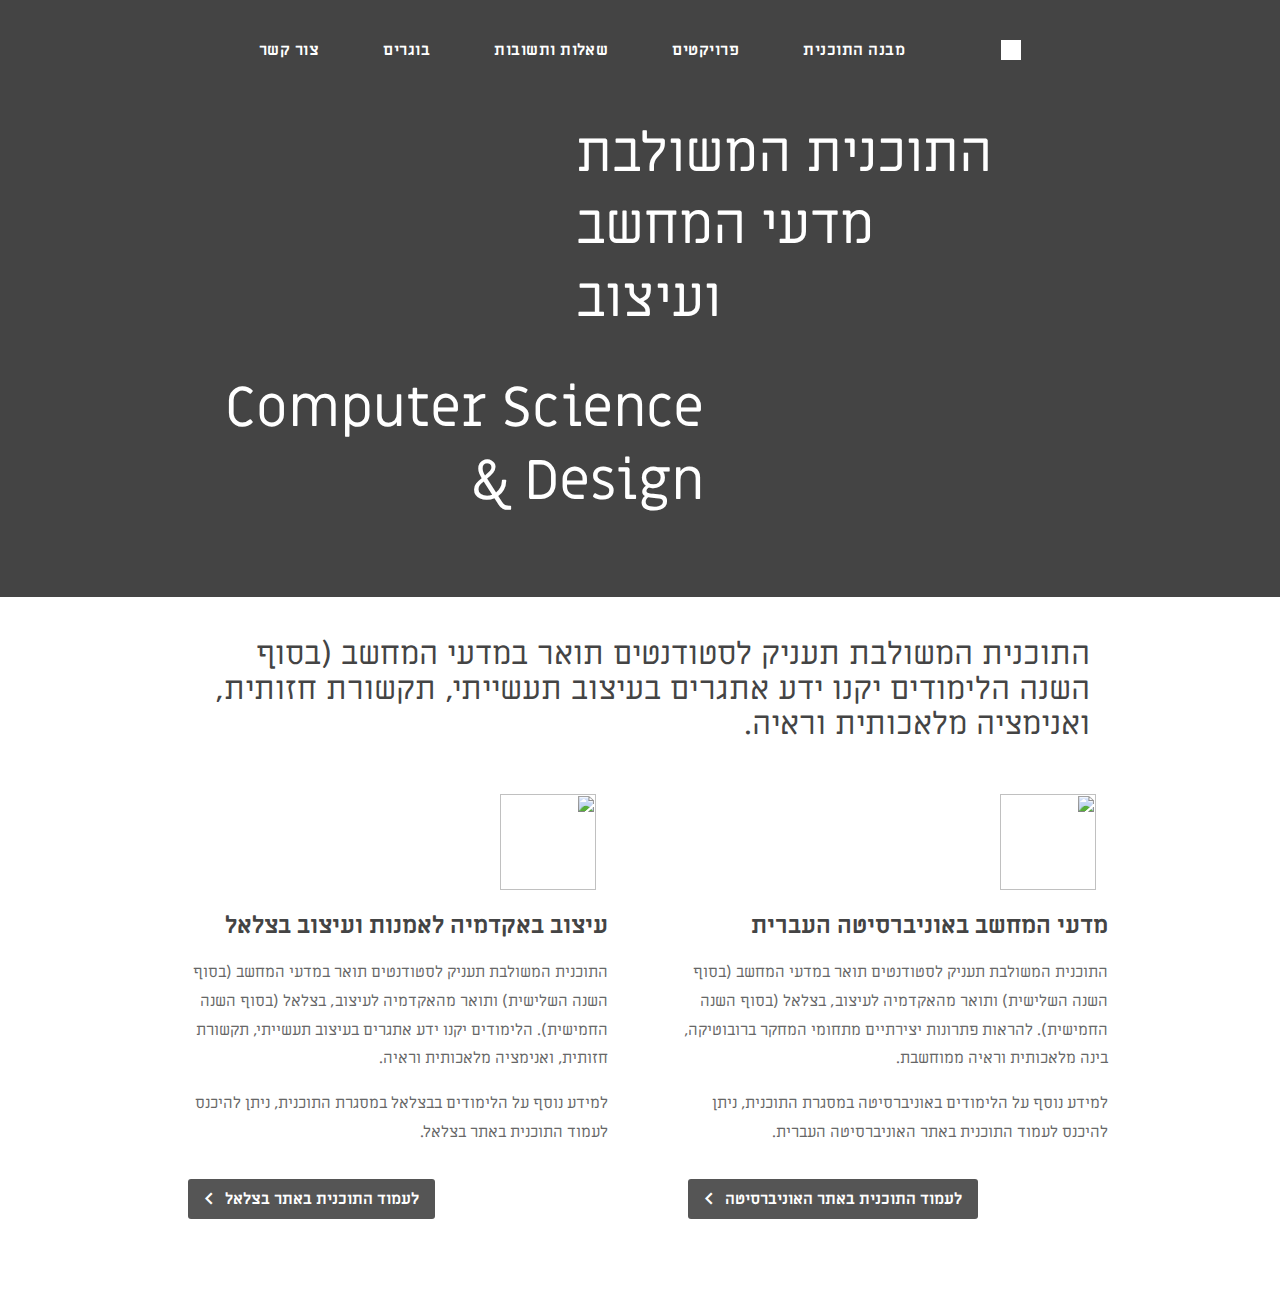
==== bsc-des/index.html @ 05d0198b "Program website added effects" ====
<html>
  <head>
    <meta name="viewport" content="initial-scale=1, maximum-scale=1" />

    <title>התוכנית המשולבת - מדעי המחשב ועיצוב</title>
    <link
      href="https://fonts.googleapis.com/icon?family=Material+Icons"
      rel="stylesheet"
    />
    <link rel="stylesheet" href="main.css" />

    <link rel="icon" href="images/favicon.png" type="image/png" sizes="16x16" />
  </head>

  <body>
    <div id="root">
      <nav class="main-menu">
        <a href="#">
          <div class="logo"></div>
        </a>
        <a href="#">מבנה התוכנית</a>
        <a href="#">פרויקטים</a>
        <a href="#">שאלות ותשובות</a>
        <a href="#">בוגרים</a>
        <a href="#">צור קשר</a>
      </nav>
      <div class="hero" id="hero">
        <h1 class="title-right">
          התוכנית המשולבת
          <br />
          מדעי המחשב
          <br />
          ועיצוב
        </h1>
        <h1 class="title-left">
          Computer Science
          <br />
          & Design
        </h1>
      </div>
      <div class="content">
        <p class="headline">
          התוכנית המשולבת תעניק לסטודנטים תואר במדעי המחשב (בסוף השנה הלימודים
          יקנו ידע אתגרים בעיצוב תעשייתי, תקשורת חזותית, ואנימציה מלאכותית
          וראיה.
        </p>
        <div class="columns">
          <div>
            <h2>
              <img class="academy-logo" src="images/huji.svg" />
              <br />
              מדעי המחשב באוניברסיטה העברית
            </h2>
            <p>
              התוכנית המשולבת תעניק לסטודנטים תואר במדעי המחשב (בסוף השנה
              השלישית) ותואר מהאקדמיה לעיצוב, בצלאל (בסוף השנה החמישית). להראות
              פתרונות יצירתיים מתחומי המחקר ברובוטיקה, בינה מלאכותית וראיה
              ממוחשבת.
            </p>
            <p>
              למידע נוסף על הלימודים באוניברסיטה במסגרת התוכנית, ניתן להיכנס
              לעמוד התוכנית באתר האוניברסיטה העברית.
            </p>
            <a href="#" class="button">
              לעמוד התוכנית באתר האוניברסיטה
              <span class="material-icons">
                keyboard_arrow_left
              </span>
            </a>
          </div>
          <div>
            <h2>
              <img class="academy-logo" src="images/bezalel.svg" />
              <br />
              עיצוב באקדמיה לאמנות ועיצוב בצלאל
            </h2>
            <p>
              התוכנית המשולבת תעניק לסטודנטים תואר במדעי המחשב (בסוף השנה
              השלישית) ותואר מהאקדמיה לעיצוב, בצלאל (בסוף השנה החמישית).
              הלימודים יקנו ידע אתגרים בעיצוב תעשייתי, תקשורת חזותית, ואנימציה
              מלאכותית וראיה.
            </p>
            <p>
              למידע נוסף על הלימודים בבצלאל במסגרת התוכנית, ניתן להיכנס לעמוד
              התוכנית באתר בצלאל.
            </p>
            <a href="#" class="button">
              לעמוד התוכנית באתר בצלאל
              <span class="material-icons">
                keyboard_arrow_left
              </span>
            </a>
            <br /><br /><br /><br />
          </div>
        </div>
      </div>
    </div>
    <script src="https://cdnjs.cloudflare.com/ajax/libs/three.js/r79/three.min.js"></script>

    <script type="text/javascript" src="main.js"></script>
    <script type="text/javascript" src="effect.js"></script>
  </body>
</html>
---- bsc-des/main.css ----
@import url("https://fonts.googleapis.com/css2?family=Miriam+Libre:wght@400;700&display=swap");

:root {
  --bg-color: #ddddd;
  --text-color: #444444;
}

body {
  text-align: center;
  background-color: var(--bg-color);
  margin: 0;
  padding: 0;
  font-family: "Miriam Libre", sans-serif;
  color: var(--text-color);
  -webkit-font-smoothing: antialiased;
  line-height: 1.5em;
  overflow-x: hidden;
  direction: rtl;
}

.ltr {
  direction: ltr;
}

.hero {
  background-color: var(--text-color);
  color: #fff;
  padding-top: 80px;
  padding-bottom: 40px;
  margin-bottom: 40px;
  overflow: hidden;
}

.hero > canvas {
  position: absolute;
  top: 0;
  left: 0;
  z-index: 0;
}

.content {
  max-width: 1000px;
  margin: auto;
  position: relative;
}

p {
  text-align: right;
  line-height: 1.8em;
  color: #666666;
}

.title-right {
  text-align: left;
  margin-left: 45%;
}

.title-left {
  direction: ltr;
  text-align: right;
  margin-right: 45%;
}

h1 {
  font-weight: normal;
  font-size: 3.5em;
  line-height: 1.3em;
  z-index: 10;
  position: relative;
}

h2 {
  font-size: 1.5em;
  text-align: right;
}

.main-menu {
  position: absolute;
  width: 100%;
  margin: 0;
  top: 0;
  display: flex;
  padding: 1em;
  align-items: center;
  justify-content: center;
  box-sizing: border-box;
}

.main-menu > a {
  padding: 0.4em 1em;
  margin: 1em;
  text-decoration: none;
  /* color: var(--text-color); */
  color: #fff;
  font-weight: bold;
  letter-spacing: 0.03em;
  z-index: 10;
  background-color: rgba(255, 255, 255, 0);
  border-radius: 3px;
  transition: all 300ms ease;
}

.main-menu > a:hover {
  background-color: rgba(255, 255, 255, 0.25);
}

.logo {
  background-color: #fff;
  width: 1.25em;
  height: 1.25em;
  margin-left: 2em;
  display: inline-block;
  vertical-align: middle;
}

.academy-logo {
  height: 4em;
  text-align: right;
  margin-bottom: 1em;
  margin-right: 0.5em;
}

.button {
  display: inline-block;
  font-weight: bold;
  color: #ffffff;
  background-color: #555;
  text-decoration: none;
  padding: 0.5em 1em;
  border-radius: 3px;
  margin: 1em;
  float: left;
}

.button .material-icons {
  vertical-align: bottom;
  margin-left: -0.3em;
}

.columns {
  display: flex;
}

.columns > div {
  padding: 2em;
  flex: 1 1 0px;
}

.headline {
  font-size: 2em;
  color: var(--text-color);
  line-height: 1.1em;
  width: 90%;
  margin: auto;
}
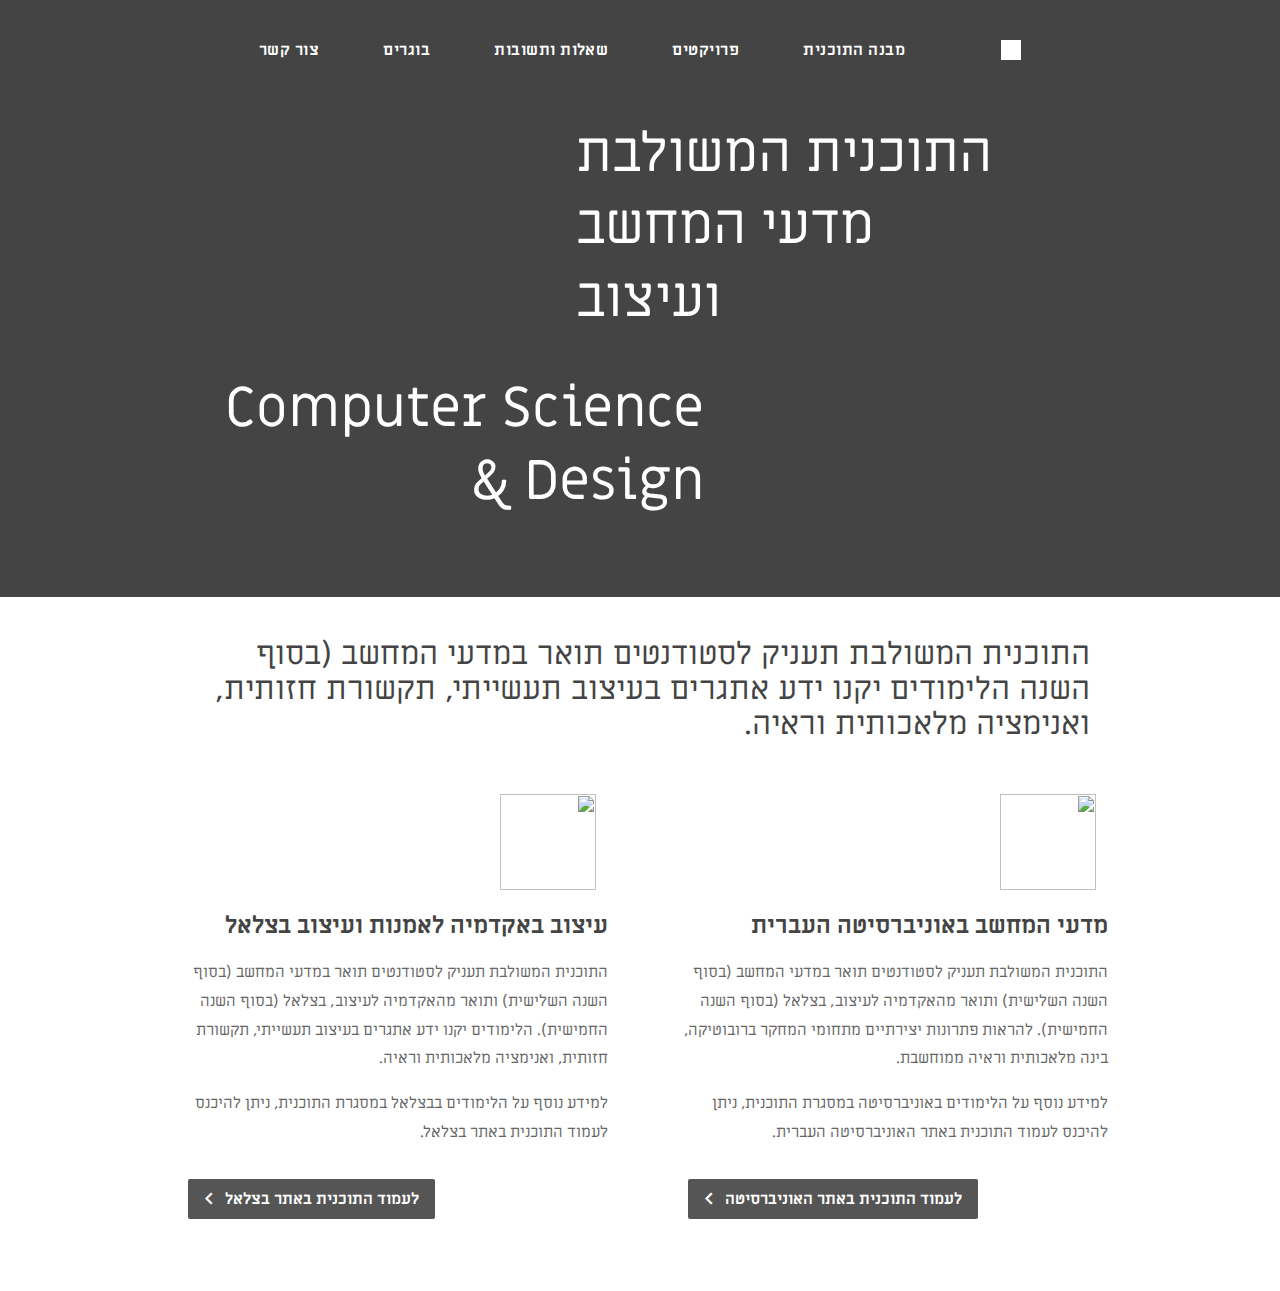
==== commit 50f3a9a5: "Program website floating menu" ====
--- a/bsc-des/index.html
+++ b/bsc-des/index.html
@@ -14,7 +14,20 @@
 
   <body>
     <div id="root">
-      <nav class="main-menu">
+      <div class="floating-menu hidden" id="floating-menu">
+        <nav class="main-menu">
+          <a href="#">
+            <div class="logo"></div>
+          </a>
+          <a href="#">מבנה התוכנית</a>
+          <a href="#">פרויקטים</a>
+          <a href="#">שאלות ותשובות</a>
+          <a href="#">בוגרים</a>
+          <a href="#">צור קשר</a>
+        </nav>
+      </div>
+
+      <nav class="main-menu dark">
         <a href="#">
           <div class="logo"></div>
         </a>
--- a/bsc-des/main.css
+++ b/bsc-des/main.css
@@ -74,8 +74,20 @@
   text-align: right;
 }
 
+.floating-menu.hidden {
+  transform: translateY(-100%);
+}
+
+.floating-menu {
+  position: fixed;
+  width: 100%;
+  z-index: 100;
+  background-color: #eee;
+  transform: translateY(0);
+  transition: transform 300ms ease;
+}
+
 .main-menu {
-  position: absolute;
   width: 100%;
   margin: 0;
   top: 0;
@@ -86,31 +98,48 @@
   box-sizing: border-box;
 }
 
+.main-menu.dark {
+  position: absolute;
+}
+
 .main-menu > a {
   padding: 0.4em 1em;
-  margin: 1em;
+  margin: 0 1em;
   text-decoration: none;
-  /* color: var(--text-color); */
-  color: #fff;
+  color: var(--text-color);
   font-weight: bold;
   letter-spacing: 0.03em;
   z-index: 10;
+  border-radius: 2px;
+  transition: all 300ms ease;
+  background-color: rgba(0, 0, 0, 0);
+}
+
+.main-menu.dark > a {
+  margin: 1em;
+  color: #fff;
   background-color: rgba(255, 255, 255, 0);
-  border-radius: 3px;
-  transition: all 300ms ease;
 }
 
 .main-menu > a:hover {
+  background-color: rgba(0, 0, 0, 0.1);
+}
+
+.main-menu.dark > a:hover {
   background-color: rgba(255, 255, 255, 0.25);
 }
 
 .logo {
-  background-color: #fff;
+  background-color: var(--text-color);
   width: 1.25em;
   height: 1.25em;
   margin-left: 2em;
   display: inline-block;
   vertical-align: middle;
+}
+
+.main-menu.dark .logo {
+  background-color: #fff;
 }
 
 .academy-logo {
@@ -127,7 +156,7 @@
   background-color: #555;
   text-decoration: none;
   padding: 0.5em 1em;
-  border-radius: 3px;
+  border-radius: 2px;
   margin: 1em;
   float: left;
 }
